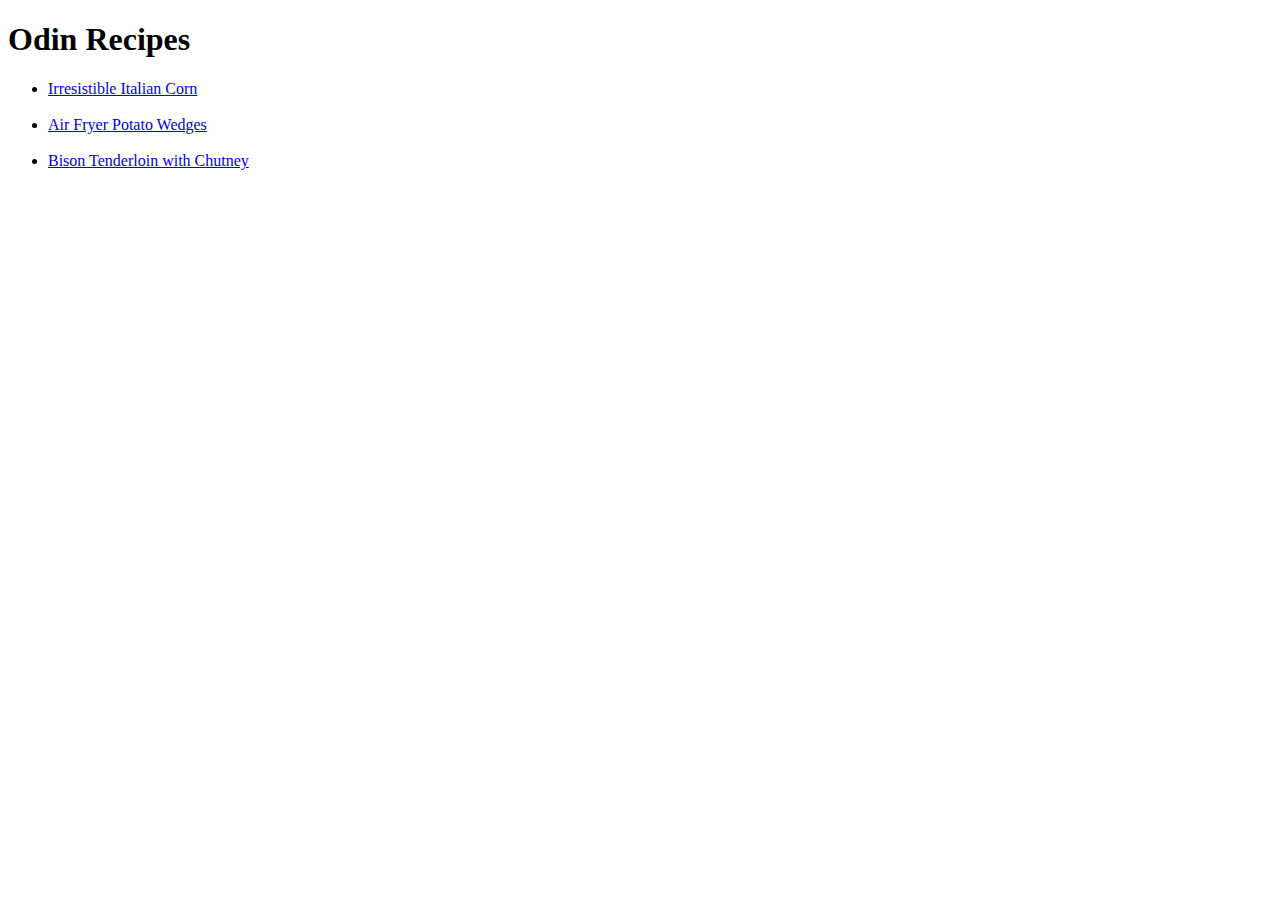
==== index.html @ 196adecc "index.HTML and corn, potato, steak pages implemented" ====
<!DOCTYPE html>
<html lang="en">
	<head>
		<meta charset="UTF-8" />
		<meta name="viewport" content="width=device-width, initial-scale=1.0" />
		<title>Document</title>
	</head>
	<body>
		<h1>Odin Recipes</h1>
		<ul>
			<li><a href="./recipes/corn.html">Irresistible Italian Corn</a></li>
			<br />
			<li><a href="./recipes/potato.html">Air Fryer Potato Wedges</a></li>
			<br />
			<li>
				<a href="./recipes/steak.html">Bison Tenderloin with Chutney</a>
			</li>
		</ul>
	</body>
</html>
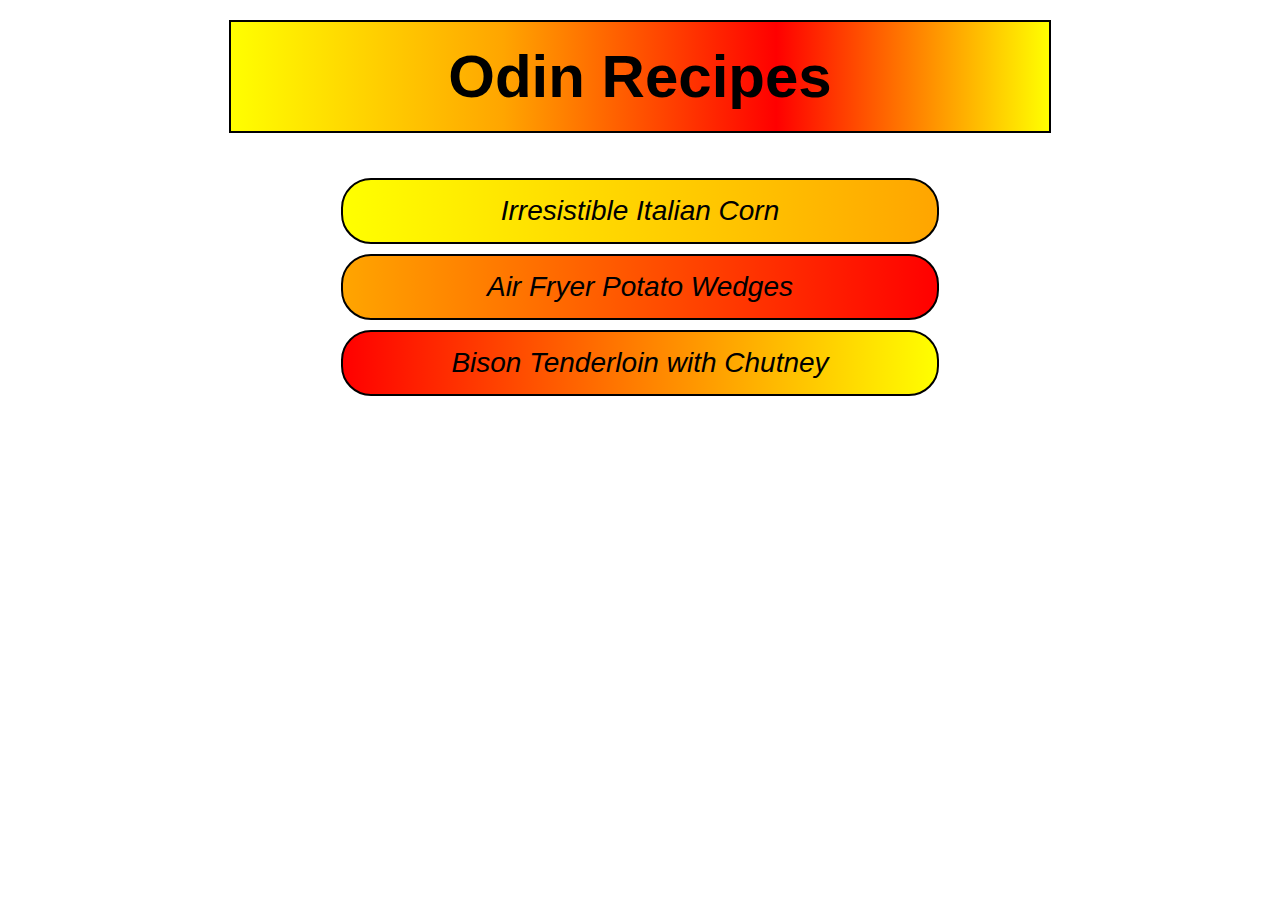
==== commit cc5c476a: "index.html and style.css updated for the course" ====
--- a/index.html
+++ b/index.html
@@ -3,17 +3,22 @@
 	<head>
 		<meta charset="UTF-8" />
 		<meta name="viewport" content="width=device-width, initial-scale=1.0" />
-		<title>Document</title>
+		<title>Odin Recipes - Baandit</title>
+		<link rel="stylesheet" href="./style.css" />
 	</head>
 	<body>
 		<h1>Odin Recipes</h1>
-		<ul>
-			<li><a href="./recipes/corn.html">Irresistible Italian Corn</a></li>
-			<br />
-			<li><a href="./recipes/potato.html">Air Fryer Potato Wedges</a></li>
-			<br />
-			<li>
-				<a href="./recipes/steak.html">Bison Tenderloin with Chutney</a>
+		<ul class="recipe">
+			<li class="recipe one">
+				<a href="./recipes/corn.html"><em>Irresistible Italian Corn</em></a>
+			</li>
+			<li class="recipe two">
+				<a href="./recipes/potato.html"><em>Air Fryer Potato Wedges</em></a>
+			</li>
+			<li class="recipe three">
+				<a href="./recipes/steak.html"
+					><em>Bison Tenderloin with Chutney</em></a
+				>
 			</li>
 		</ul>
 	</body>
--- a/style.css
+++ b/style.css
@@ -0,0 +1,62 @@
+* {
+	font-family: "Comic Sans", Helvetica, sans-serif;
+	box-sizing: border-box;
+	color: black;
+}
+
+h1 {
+	width: 65%;
+	text-align: center;
+	font-size: 60px;
+	margin: 20px auto;
+	padding: 20px;
+	border: 2px solid black;
+	background: linear-gradient(90deg, yellow, orange, red, yellow);
+}
+
+.recipe {
+	width: 70%;
+	text-align: center;
+	font-size: 28px;
+	margin: 10px auto;
+	padding: 20px;
+	list-style-type: none;
+	display: block;
+	margin: 10px auto;
+	padding: 15px 15px;
+}
+
+a:link {
+	text-decoration: none;
+}
+
+a:visited {
+	text-decoration: none;
+}
+
+a:hover {
+	text-decoration: none;
+}
+
+a:active {
+	text-decoration: none;
+}
+
+.recipe.one,
+.recipe.two,
+.recipe.three {
+	border: 2px solid black;
+	border-radius: 30px;
+}
+
+.recipe.one {
+	background: linear-gradient(90deg, yellow, orange);
+}
+
+.recipe.two {
+	background: linear-gradient(90deg, orange, red);
+}
+
+.recipe.three {
+	background: linear-gradient(90deg, red, yellow);
+}
